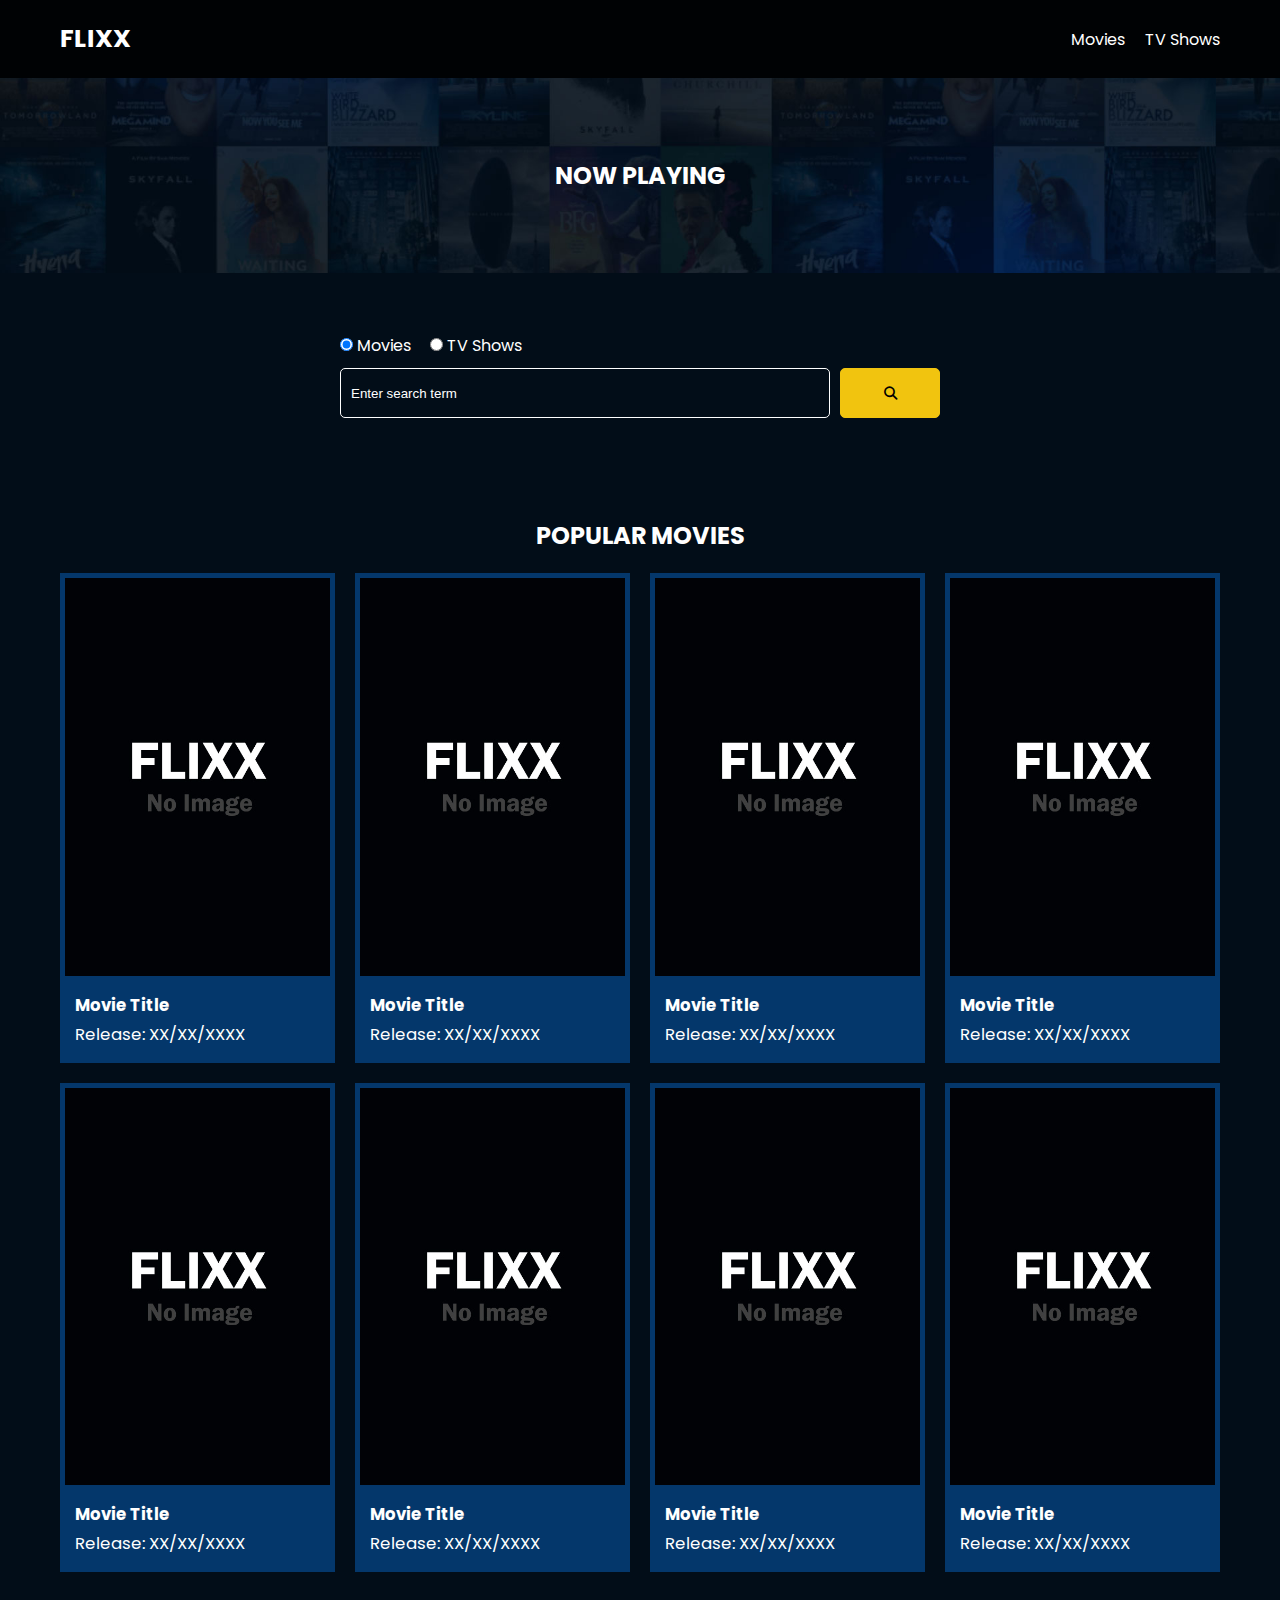
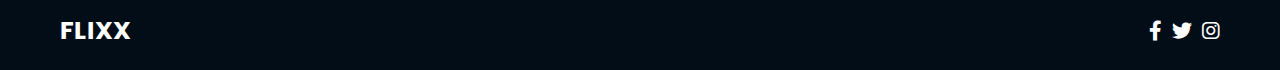
==== index.html @ e623652a "initial commit with theme" ====
<!DOCTYPE html>
<html lang="en">
  <head>
    <meta charset="UTF-8" />
    <meta http-equiv="X-UA-Compatible" content="IE=edge" />
    <meta name="viewport" content="width=device-width, initial-scale=1.0" />
    <link rel="preconnect" href="https://fonts.googleapis.com" />
    <link rel="preconnect" href="https://fonts.gstatic.com" crossorigin />
    <link
      href="https://fonts.googleapis.com/css2?family=Poppins:wght@300;400;700&display=swap"
      rel="stylesheet"
    />
    <link rel="stylesheet" href="lib/swiper.css" />
    <link rel="stylesheet" href="lib/fontawesome.css" />
    <link rel="stylesheet" href="css/style.css" />
    <link rel="stylesheet" href="css/spinner.css" />
    <script src="lib/swiper.js"></script>
    <script src="js/script.js" defer></script>
    <title>Flixx</title>
  </head>
  <body>
    <header class="main-header">
      <div class="container">
        <div class="logo"><a href="/">FLIXX</a></div>
        <nav>
          <ul>
            <li>
              <a class="nav-link" href="/">Movies</a>
            </li>
            <li>
              <a class="nav-link" href="/shows.html">TV Shows</a>
            </li>
          </ul>
        </nav>
      </div>
    </header>

    <!-- Now Playing Section -->
    <section class="now-playing">
      <h2>Now Playing</h2>
      <div class="swiper">
        <div class="swiper-wrapper">
          <!-- <div class="swiper-slide">
            <a href="movie-details.html?id=1">
              <img src="./images/no-image.jpg" alt="Movie Title" />
            </a>
            <h4 class="swiper-rating">
              <i class="fas fa-star text-secondary"></i> 8 / 10
            </h4>
          </div> -->
        </div>
      </div>
    </section>

    <!-- Search Movies -->
    <section class="search">
      <div class="container">
        <div id="alert"></div>
        <form action="/search.html" class="search-form">
          <!-- movies and shows radio box -->
          <div class="search-radio">
            <input type="radio" id="movie" name="type" value="movie" checked />
            <label for="movies">Movies</label>
            <input type="radio" id="tv" name="type" value="tv" />
            <label for="shows">TV Shows</label>
          </div>
          <div class="search-flex">
            <input
              type="text"
              name="search-term"
              id="search-term"
              placeholder="Enter search term"
            />
            <button class="btn" type="submit">
              <i class="fas fa-search"></i>
            </button>
          </div>
        </form>
      </div>
    </section>

    <!-- Popular Movies -->
    <section class="container">
      <h2>Popular Movies</h2>
      <div id="popular-movies" class="grid">
        <div class="card">
          <a href="movie-details.html?id=1">
            <img
              src="images/no-image.jpg"
              class="card-img-top"
              alt="Movie Title"
            />
          </a>
          <div class="card-body">
            <h5 class="card-title">Movie Title</h5>
            <p class="card-text">
              <small class="text-muted">Release: XX/XX/XXXX</small>
            </p>
          </div>
        </div>
        <div class="card">
          <a href="movie-details.html?id=1">
            <img
              src="images/no-image.jpg"
              class="card-img-top"
              alt="Movie Title"
            />
          </a>
          <div class="card-body">
            <h5 class="card-title">Movie Title</h5>
            <p class="card-text">
              <small class="text-muted">Release: XX/XX/XXXX</small>
            </p>
          </div>
        </div>
        <div class="card">
          <a href="movie-details.html?id=1">
            <img
              src="images/no-image.jpg"
              class="card-img-top"
              alt="Movie Title"
            />
          </a>
          <div class="card-body">
            <h5 class="card-title">Movie Title</h5>
            <p class="card-text">
              <small class="text-muted">Release: XX/XX/XXXX</small>
            </p>
          </div>
        </div>
        <div class="card">
          <a href="movie-details.html?id=1">
            <img
              src="images/no-image.jpg"
              class="card-img-top"
              alt="Movie Title"
            />
          </a>
          <div class="card-body">
            <h5 class="card-title">Movie Title</h5>
            <p class="card-text">
              <small class="text-muted">Release: XX/XX/XXXX</small>
            </p>
          </div>
        </div>
        <div class="card">
          <a href="movie-details.html?id=1">
            <img
              src="images/no-image.jpg"
              class="card-img-top"
              alt="Movie Title"
            />
          </a>
          <div class="card-body">
            <h5 class="card-title">Movie Title</h5>
            <p class="card-text">
              <small class="text-muted">Release: XX/XX/XXXX</small>
            </p>
          </div>
        </div>
        <div class="card">
          <a href="movie-details.html?id=1">
            <img
              src="images/no-image.jpg"
              class="card-img-top"
              alt="Movie Title"
            />
          </a>
          <div class="card-body">
            <h5 class="card-title">Movie Title</h5>
            <p class="card-text">
              <small class="text-muted">Release: XX/XX/XXXX</small>
            </p>
          </div>
        </div>
        <div class="card">
          <a href="movie-details.html?id=1">
            <img
              src="images/no-image.jpg"
              class="card-img-top"
              alt="Movie Title"
            />
          </a>
          <div class="card-body">
            <h5 class="card-title">Movie Title</h5>
            <p class="card-text">
              <small class="text-muted">Release: XX/XX/XXXX</small>
            </p>
          </div>
        </div>
        <div class="card">
          <a href="movie-details.html?id=1">
            <img
              src="images/no-image.jpg"
              class="card-img-top"
              alt="Movie Title"
            />
          </a>
          <div class="card-body">
            <h5 class="card-title">Movie Title</h5>
            <p class="card-text">
              <small class="text-muted">Release: XX/XX/XXXX</small>
            </p>
          </div>
        </div>
      </div>
    </section>

    <!-- Footer -->
    <footer class="main-footer">
      <div class="container">
        <div class="logo"><span>FLIXX</span></div>
        <div class="social-links">
          <a href="https://www.facebook.com" target="_blank"
            ><i class="fab fa-facebook-f"></i
          ></a>
          <a href="https://www.twitter.com" target="_blank"
            ><i class="fab fa-twitter"></i
          ></a>
          <a href="https://www.instagram.com" target="_blank"
            ><i class="fab fa-instagram"></i
          ></a>
        </div>
      </div>
    </footer>

    <div class="spinner"></div>
  </body>
</html>
---- css/style.css ----
*,
*::before,
*::after {
  box-sizing: border-box;
  padding: 0;
  margin: 0;
}

:root {
  --color-primary: #020d18;
  --color-secondary: #f1c40f;
}

body {
  font-family: 'Poppins', sans-serif;
  font-size: 16px;
  background: var(--color-primary);
  color: #fff;
  overflow-x: hidden;
}

a {
  color: #fff;
  text-decoration: none;
}

ul {
  list-style: none;
}

.text-primary {
  color: var(--color-secondary);
}

.text-secondary {
  color: var(--color-secondary);
}

.active {
  color: var(--color-secondary);
  font-weight: 700;
}

.back {
  margin-top: 30px;
}

.btn {
  display: inline-block;
  padding: 0.5rem 1rem;
  border: 1px solid var(--color-secondary);
  border-radius: 5px;
  color: #fff;
  cursor: pointer;
  background: transparent;
  transition: all 0.3s ease-in-out;
}

.btn:hover {
  background: var(--color-secondary);
  color: #000;
}

.btn:disabled {
  border-color: #ccc;
  cursor: not-allowed;
}

.btn:disabled:hover {
  background: transparent;
  color: #fff;
}

.container {
  max-width: 1200px;
  width: 100%;
  margin: 0 auto;
  padding: 0 20px;
}

.main-header .container {
  display: flex;
  justify-content: space-between;
  align-items: center;
  padding: 0 20px;
}

.main-header {
  padding: 20px 0;
  background: rgba(0, 0, 0, 0.8);
}

.main-header .logo {
  color: #fff;
  font-size: 25px;
  font-weight: 700;
  text-transform: uppercase;
}

.main-header ul {
  display: flex;
}

.main-header ul li {
  margin-left: 20px;
}

.main-header ul li a {
  font-size: 16px;
}

.main-header ul li a:hover {
  color: var(--color-secondary);
}

/* Grid */
.grid {
  display: grid;
  grid-template-columns: repeat(auto-fit, minmax(250px, 1fr));
  grid-gap: 20px;
}

/* Card */
.card {
  background: #04376b;
  padding: 5px;
}

.card img {
  width: 100%;
}

.card-body {
  padding: 10px;
  font-size: 20px;
}

.card:hover {
  transform: scale(1.05);
  transition: all 0.5s ease-in-out;
  background: #0a4b8f;
}

/* Footer */
.main-footer {
  background: #020d18;
  padding: 20px 0;
  margin-top: 20px;
}

.main-footer .container {
  display: flex;
  justify-content: space-between;
  align-items: center;
}

.main-footer .container .logo {
  color: #fff;
  font-size: 25px;
  font-weight: 700;
  text-transform: uppercase;
}

.main-footer .container .social-links {
  display: flex;
  font-size: 20px;
}

.main-footer .container .social-links a {
  margin-left: 10px;
  color: #fff;
}

.main-footer .container .social-links a:hover {
  color: var(--color-secondary);
}

/* Section: Now Playing */

section.now-playing {
  padding: 60px;
  background: url(../images/showcase-bg.jpg) no-repeat center center/cover;
}

section h2 {
  margin: 20px 0;
  text-align: center;
  text-transform: uppercase;
}

/* Slider */
.swiper {
  width: 100%;
  height: 50%;
}

.swiper-slide {
  text-align: center;
  font-size: 18px;
  background: var(--color-primary);
  display: flex;
  flex-direction: column;
  justify-content: center;
  align-items: center;
}

.swiper-slide img {
  display: block;
  width: 100%;
  height: 100%;
  object-fit: cover;
}

.swiper-rating {
  padding: 10px;
}

/* Movie Details */
.details-top {
  display: flex;
  justify-content: space-between;
  align-items: center;
  margin: 50px 0 30px;
}

.details-top img {
  width: 400px;
  height: 100%;
  margin-right: 60px;
  object-fit: cover;
}

.details-top p {
  margin: 20px 0;
}

.details-top .btn {
  margin-top: 20px;
}

.details-bottom {
}

.details-bottom li {
  margin: 15px 0;
  padding-bottom: 8px;
  border-bottom: 1px solid #fff;
  border-color: rgba(255, 255, 255, 0.1);
}

/* Search */
.search {
  padding: 60px;
  margin-bottom: 40px;
}

.search .container {
  display: flex;
  justify-content: center;
  align-items: center;
  flex-direction: column;
}

.search .container h2 {
  margin-bottom: 20px;
}

.search .container form {
  width: 100%;
  max-width: 600px;
}

.search-radio label {
  margin-right: 15px;
}

.search-flex {
  display: flex;
  justify-content: space-between;
  align-items: center;
  margin-top: 10px;
}

.search .container form input[type='text'] {
  flex: 6;
  width: 100%;
  height: 50px;
  padding: 10px;
  margin-right: 10px;
  border: 1px solid #fff;
  border-radius: 5px;
  background: transparent;
  color: #fff;
}

.search .container form input[type='text']::placeholder {
  color: #fff;
}

.search .container form input[type='text']:focus {
  outline: none;
}

.search .container form button {
  flex: 1;
  display: block;
  width: 100%;
  padding: 10px;
  border-radius: 5px;
  height: 50px;
  cursor: pointer;
  background: var(--color-secondary);
  color: #000;
}

.search .container form button:hover {
  background: transparent;
  color: #fff;
}

.pagination {
  margin-top: 20px;
}

.page-counter {
  margin-top: 10px;
}

/* Alert */
.alert {
  background: red;
  padding: 10px 20px;
  margin-bottom: 20px;
  border-radius: 5px;
}

.alert-success {
  background: green;
}

.alert-error {
  background: red;
}
---- css/spinner.css ----
/* Spinner From: https://codepen.io/tbrownvisuals/pen/edGYvx */
.spinner {
  position: fixed;
  z-index: 999;
  height: 2em;
  width: 2em;
  overflow: show;
  margin: auto;
  top: 0;
  left: 0;
  bottom: 0;
  right: 0;
  display: none;
}

.show {
  display: block;
}

/* Transparent Overlay */
.spinner:before {
  content: '';
  display: block;
  position: fixed;
  top: 0;
  left: 0;
  width: 100%;
  height: 100%;
  background: radial-gradient(rgba(20, 20, 20, 0.8), rgba(0, 0, 0, 0.8));

  background: -webkit-radial-gradient(
    rgba(20, 20, 20, 0.8),
    rgba(0, 0, 0, 0.8)
  );
}

/* :not(:required) hides these rules from IE9 and below */
.spinner:not(:required) {
  /* hide "loading..." text */
  font: 0/0 a;
  color: transparent;
  text-shadow: none;
  background-color: transparent;
  border: 0;
}

.spinner:not(:required):after {
  content: '';
  display: block;
  font-size: 10px;
  width: 1em;
  height: 1em;
  margin-top: -0.5em;
  -webkit-animation: spinner 150ms infinite linear;
  -moz-animation: spinner 150ms infinite linear;
  -ms-animation: spinner 150ms infinite linear;
  -o-animation: spinner 150ms infinite linear;
  animation: spinner 150ms infinite linear;
  border-radius: 0.5em;
  -webkit-box-shadow: rgba(255, 255, 255, 0.75) 1.5em 0 0 0,
    rgba(255, 255, 255, 0.75) 1.1em 1.1em 0 0,
    rgba(255, 255, 255, 0.75) 0 1.5em 0 0,
    rgba(255, 255, 255, 0.75) -1.1em 1.1em 0 0,
    rgba(255, 255, 255, 0.75) -1.5em 0 0 0,
    rgba(255, 255, 255, 0.75) -1.1em -1.1em 0 0,
    rgba(255, 255, 255, 0.75) 0 -1.5em 0 0,
    rgba(255, 255, 255, 0.75) 1.1em -1.1em 0 0;
  box-shadow: rgba(255, 255, 255, 0.75) 1.5em 0 0 0,
    rgba(255, 255, 255, 0.75) 1.1em 1.1em 0 0,
    rgba(255, 255, 255, 0.75) 0 1.5em 0 0,
    rgba(255, 255, 255, 0.75) -1.1em 1.1em 0 0,
    rgba(255, 255, 255, 0.75) -1.5em 0 0 0,
    rgba(255, 255, 255, 0.75) -1.1em -1.1em 0 0,
    rgba(255, 255, 255, 0.75) 0 -1.5em 0 0,
    rgba(255, 255, 255, 0.75) 1.1em -1.1em 0 0;
}

/* Animation */

@-webkit-keyframes spinner {
  0% {
    -webkit-transform: rotate(0deg);
    -moz-transform: rotate(0deg);
    -ms-transform: rotate(0deg);
    -o-transform: rotate(0deg);
    transform: rotate(0deg);
  }
  100% {
    -webkit-transform: rotate(360deg);
    -moz-transform: rotate(360deg);
    -ms-transform: rotate(360deg);
    -o-transform: rotate(360deg);
    transform: rotate(360deg);
  }
}
@-moz-keyframes spinner {
  0% {
    -webkit-transform: rotate(0deg);
    -moz-transform: rotate(0deg);
    -ms-transform: rotate(0deg);
    -o-transform: rotate(0deg);
    transform: rotate(0deg);
  }
  100% {
    -webkit-transform: rotate(360deg);
    -moz-transform: rotate(360deg);
    -ms-transform: rotate(360deg);
    -o-transform: rotate(360deg);
    transform: rotate(360deg);
  }
}
@-o-keyframes spinner {
  0% {
    -webkit-transform: rotate(0deg);
    -moz-transform: rotate(0deg);
    -ms-transform: rotate(0deg);
    -o-transform: rotate(0deg);
    transform: rotate(0deg);
  }
  100% {
    -webkit-transform: rotate(360deg);
    -moz-transform: rotate(360deg);
    -ms-transform: rotate(360deg);
    -o-transform: rotate(360deg);
    transform: rotate(360deg);
  }
}
@keyframes spinner {
  0% {
    -webkit-transform: rotate(0deg);
    -moz-transform: rotate(0deg);
    -ms-transform: rotate(0deg);
    -o-transform: rotate(0deg);
    transform: rotate(0deg);
  }
  100% {
    -webkit-transform: rotate(360deg);
    -moz-transform: rotate(360deg);
    -ms-transform: rotate(360deg);
    -o-transform: rotate(360deg);
    transform: rotate(360deg);
  }
}
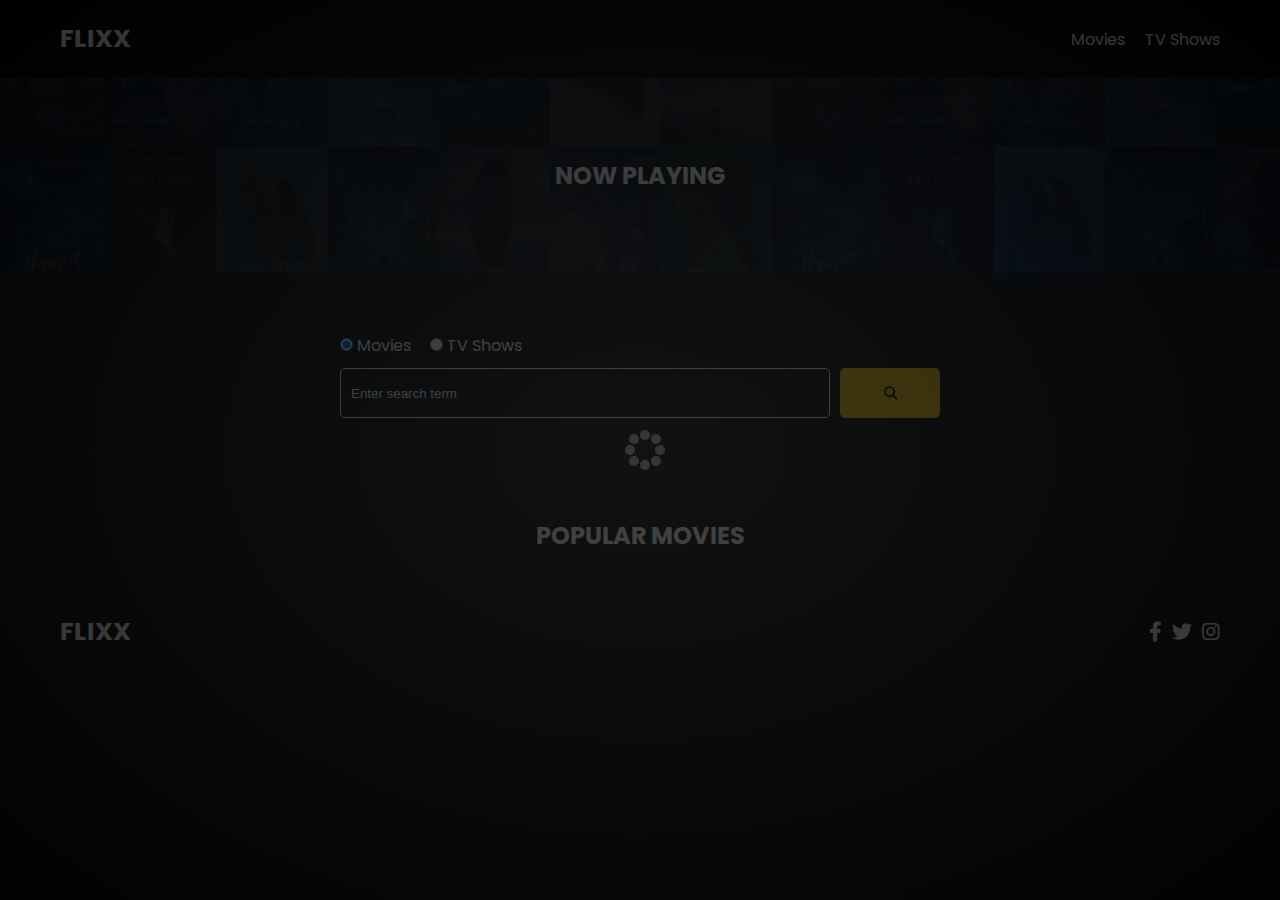
==== commit efcc8bf9: "routed for the movies, tv-shows and fetched data to the pages" ====
--- a/index.html
+++ b/index.html
@@ -82,128 +82,7 @@
     <!-- Popular Movies -->
     <section class="container">
       <h2>Popular Movies</h2>
-      <div id="popular-movies" class="grid">
-        <div class="card">
-          <a href="movie-details.html?id=1">
-            <img
-              src="images/no-image.jpg"
-              class="card-img-top"
-              alt="Movie Title"
-            />
-          </a>
-          <div class="card-body">
-            <h5 class="card-title">Movie Title</h5>
-            <p class="card-text">
-              <small class="text-muted">Release: XX/XX/XXXX</small>
-            </p>
-          </div>
-        </div>
-        <div class="card">
-          <a href="movie-details.html?id=1">
-            <img
-              src="images/no-image.jpg"
-              class="card-img-top"
-              alt="Movie Title"
-            />
-          </a>
-          <div class="card-body">
-            <h5 class="card-title">Movie Title</h5>
-            <p class="card-text">
-              <small class="text-muted">Release: XX/XX/XXXX</small>
-            </p>
-          </div>
-        </div>
-        <div class="card">
-          <a href="movie-details.html?id=1">
-            <img
-              src="images/no-image.jpg"
-              class="card-img-top"
-              alt="Movie Title"
-            />
-          </a>
-          <div class="card-body">
-            <h5 class="card-title">Movie Title</h5>
-            <p class="card-text">
-              <small class="text-muted">Release: XX/XX/XXXX</small>
-            </p>
-          </div>
-        </div>
-        <div class="card">
-          <a href="movie-details.html?id=1">
-            <img
-              src="images/no-image.jpg"
-              class="card-img-top"
-              alt="Movie Title"
-            />
-          </a>
-          <div class="card-body">
-            <h5 class="card-title">Movie Title</h5>
-            <p class="card-text">
-              <small class="text-muted">Release: XX/XX/XXXX</small>
-            </p>
-          </div>
-        </div>
-        <div class="card">
-          <a href="movie-details.html?id=1">
-            <img
-              src="images/no-image.jpg"
-              class="card-img-top"
-              alt="Movie Title"
-            />
-          </a>
-          <div class="card-body">
-            <h5 class="card-title">Movie Title</h5>
-            <p class="card-text">
-              <small class="text-muted">Release: XX/XX/XXXX</small>
-            </p>
-          </div>
-        </div>
-        <div class="card">
-          <a href="movie-details.html?id=1">
-            <img
-              src="images/no-image.jpg"
-              class="card-img-top"
-              alt="Movie Title"
-            />
-          </a>
-          <div class="card-body">
-            <h5 class="card-title">Movie Title</h5>
-            <p class="card-text">
-              <small class="text-muted">Release: XX/XX/XXXX</small>
-            </p>
-          </div>
-        </div>
-        <div class="card">
-          <a href="movie-details.html?id=1">
-            <img
-              src="images/no-image.jpg"
-              class="card-img-top"
-              alt="Movie Title"
-            />
-          </a>
-          <div class="card-body">
-            <h5 class="card-title">Movie Title</h5>
-            <p class="card-text">
-              <small class="text-muted">Release: XX/XX/XXXX</small>
-            </p>
-          </div>
-        </div>
-        <div class="card">
-          <a href="movie-details.html?id=1">
-            <img
-              src="images/no-image.jpg"
-              class="card-img-top"
-              alt="Movie Title"
-            />
-          </a>
-          <div class="card-body">
-            <h5 class="card-title">Movie Title</h5>
-            <p class="card-text">
-              <small class="text-muted">Release: XX/XX/XXXX</small>
-            </p>
-          </div>
-        </div>
-      </div>
+      <div id="popular-movies" class="grid"></div>
     </section>
 
     <!-- Footer -->
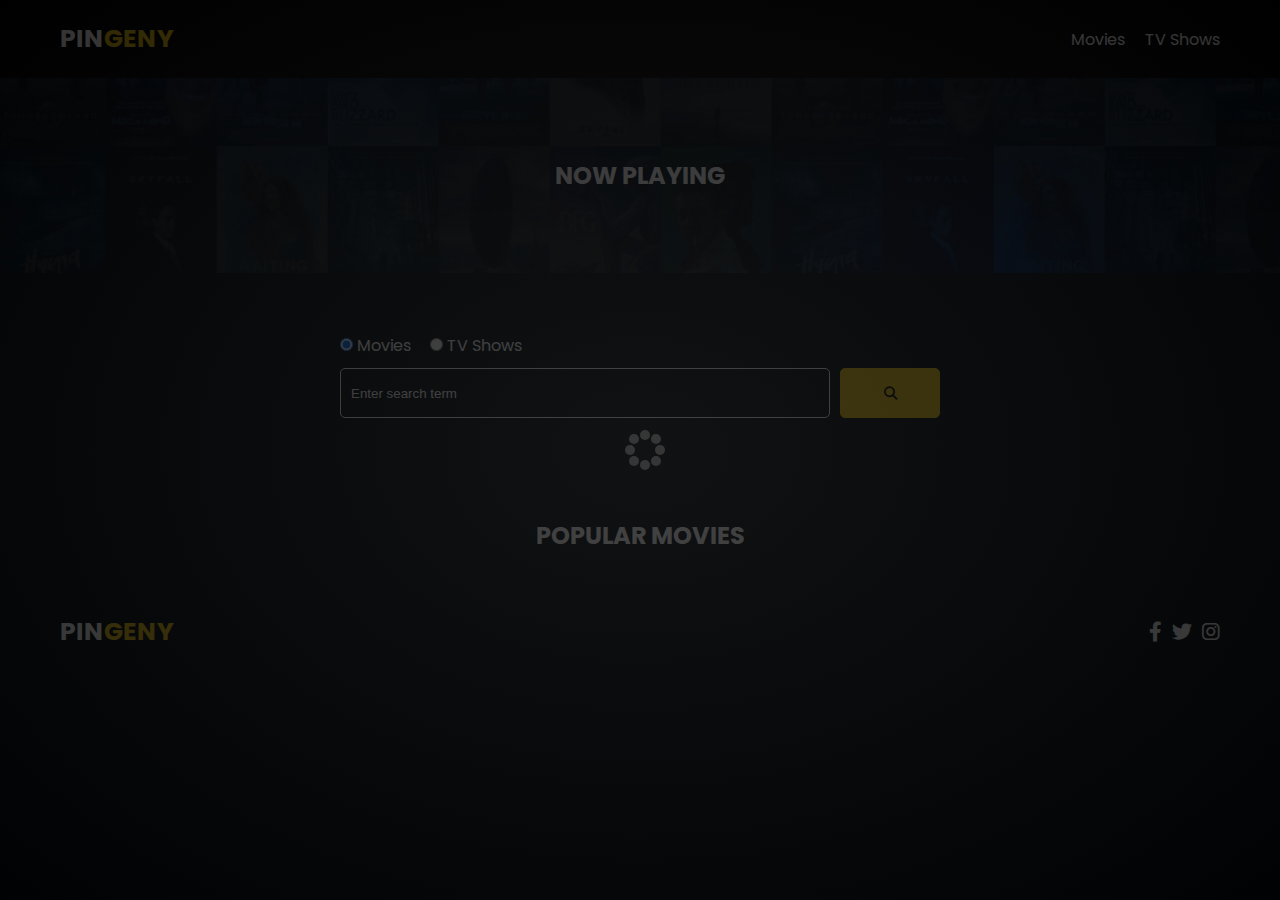
==== commit 5b5a68e1: "added search functionality and paginations" ====
--- a/index.html
+++ b/index.html
@@ -16,12 +16,14 @@
     <link rel="stylesheet" href="css/spinner.css" />
     <script src="lib/swiper.js"></script>
     <script src="js/script.js" defer></script>
-    <title>Flixx</title>
+    <title>Pingeny</title>
   </head>
   <body>
     <header class="main-header">
       <div class="container">
-        <div class="logo"><a href="/">FLIXX</a></div>
+        <div class="logo">
+          <a href="/">PIN<span class="text-primary">GENY</span></a>
+        </div>
         <nav>
           <ul>
             <li>
@@ -39,16 +41,7 @@
     <section class="now-playing">
       <h2>Now Playing</h2>
       <div class="swiper">
-        <div class="swiper-wrapper">
-          <!-- <div class="swiper-slide">
-            <a href="movie-details.html?id=1">
-              <img src="./images/no-image.jpg" alt="Movie Title" />
-            </a>
-            <h4 class="swiper-rating">
-              <i class="fas fa-star text-secondary"></i> 8 / 10
-            </h4>
-          </div> -->
-        </div>
+        <div class="swiper-wrapper"></div>
       </div>
     </section>
 
@@ -88,7 +81,9 @@
     <!-- Footer -->
     <footer class="main-footer">
       <div class="container">
-        <div class="logo"><span>FLIXX</span></div>
+        <div class="logo">
+          <span>PIN<span class="text-primary">GENY</span></span>
+        </div>
         <div class="social-links">
           <a href="https://www.facebook.com" target="_blank"
             ><i class="fab fa-facebook-f"></i
--- a/css/style.css
+++ b/css/style.css
@@ -238,8 +238,7 @@
   margin-top: 20px;
 }
 
-.details-bottom {
-}
+.details-bottom {}
 
 .details-bottom li {
   margin: 15px 0;
@@ -328,16 +327,16 @@
 
 /* Alert */
 .alert {
-  background: red;
+  /* background: red; */
   padding: 10px 20px;
   margin-bottom: 20px;
   border-radius: 5px;
 }
 
-.alert-success {
+.success {
   background: green;
 }
 
-.alert-error {
+.error {
   background: red;
-}
+}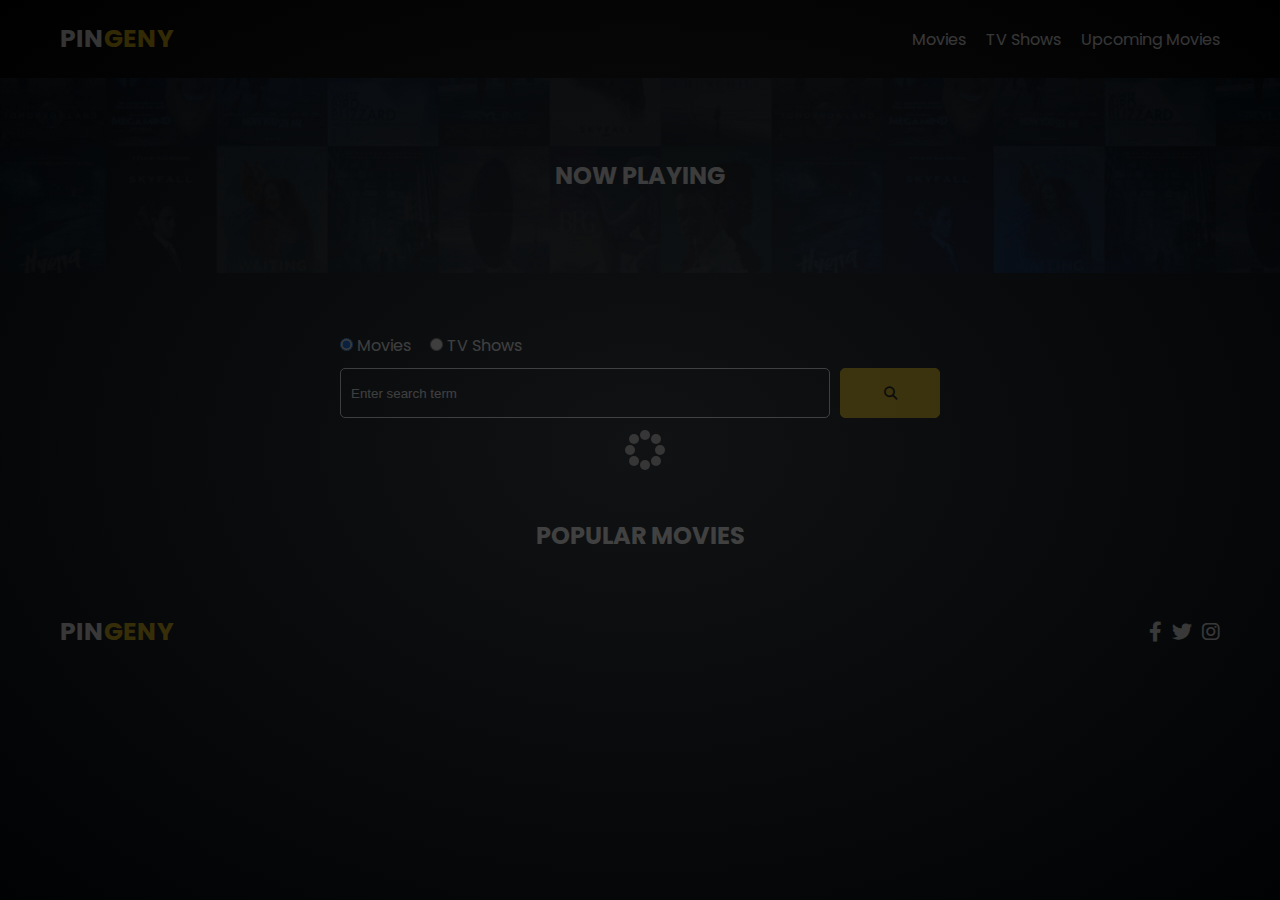
==== commit 8660d589: "added upcoming and recommendation page" ====
--- a/index.html
+++ b/index.html
@@ -31,6 +31,9 @@
             </li>
             <li>
               <a class="nav-link" href="/shows.html">TV Shows</a>
+            </li>
+            <li>
+              <a class="nav-link" href="/upcoming.html">Upcoming Movies</a>
             </li>
           </ul>
         </nav>
--- a/css/style.css
+++ b/css/style.css
@@ -223,6 +223,24 @@
   margin: 50px 0 30px;
 }
 
+/* Media screen for mobile view change details top to column for flex direction */
+@media screen and (max-width: 768px) {
+  .details-top {
+    flex-direction: column;
+  }
+
+  .card-img-top {
+    width: 100%;
+  }
+
+  .img-width {
+    width: 100%;
+    margin: 0 auto;
+  }
+
+
+}
+
 .details-top img {
   width: 400px;
   height: 100%;
